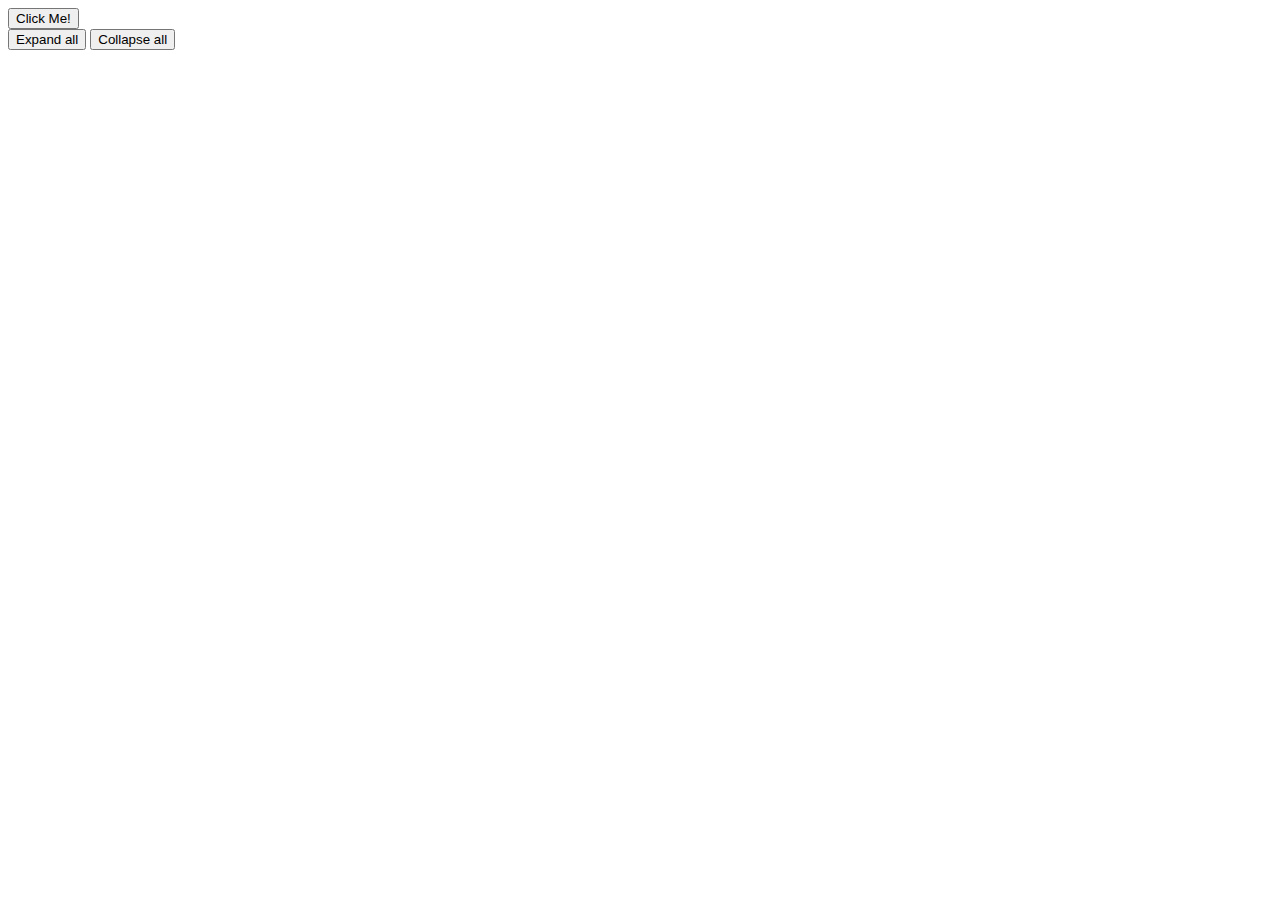
==== edit.html @ 55fc6657 "Create edit.html" ====
<!doctype html>

<html lang="en">
<head> <meta charset="utf-8">
    <meta name="description" content="The HTML5 Herald">
    <meta name="author" content="SitePoint">
    <title>The HTML5 Herald</title>
    <script src="https://code.jquery.com/jquery-3.3.1.js"
            integrity="sha256-2Kok7MbOyxpgUVvAk/HJ2jigOSYS2auK4Pfzbm7uH60="
            crossorigin="anonymous"></script>
    <script type="text/javascript" src="/xonomy/xonomy.js"></script>
    <link type="text/css" rel="stylesheet" href="/xonomy/xonomy.css"/>
    <link rel="stylesheet" href="jquery-ui.min.css">
    <script src="external/jquery/jquery.js"></script>
    <script src="jquery-ui.min.js"></script>
    <script type="text/javascript">
        function XmlSubmit() {
            //$( "#result" ).append( Xonomy.harvest());
            alert(Xonomy.harvest());
        }
        function start() {
            Xonomy.setMode("laic");
             var xml="<book title='GIS book'></book>";
             var editor=document.getElementById("editor");
            $.ajax({
            type: "GET",
            url: "https://raw.githubusercontent.com/geoinformatik/webbook/master/structur.xml",
            cache: false,
            dataType: "xml",
            success: function(Lxml) {
                xml = Lxml
                console.log(Lxml)
                 Xonomy.render(xml, editor, docSpec);
                }   
            }
            )
  
           
           
        
          } 
    var docSpec={
        elements: {
            "book": {
                menu: [{
                    caption: "Append an <section>",
                    action: Xonomy.newElementChild,
                    actionParameter: "<section title=''/>"
                },{
                    caption: "Append an <fragment>",
                    action: Xonomy.newElementChild,
                    actionParameter: "<fragment title='' type=''>...</fragment>"
                }],
                attributes: {
                    "title":{
                        asker: Xonomy.askString,
                    },
                }
            },
             "section": {
                menu: [ {caption: "Delete this <section>",
                        action: Xonomy.deleteElement
                    }, {caption: "New <section > before this",
                        action: Xonomy.newElementBefore,
                        actionParameter:"<section title=''/>"
                    }, {caption: "New <section> after this",
                        action: Xonomy.newElementAfter,
                        actionParameter: "<section title=''/>"
                    },{
                        caption: "Append an <fragment>",
                        action: Xonomy.newElementChild,
                        actionParameter: "<fragment title='' type=''>...</fragment>"
                }
                      ],
                canDropTo: ["book", "section"],
                attributes: {
                     "title": {
                        asker: Xonomy.askString,
                        },             
                }, 
            },
             "fragment": {
                menu: [{caption: "Delete this <fragment>",
                        action: Xonomy.deleteElement
                    }, {caption: "New <fragment> before this",
                        action: Xonomy.newElementBefore,
                        actionParameter: "<fragment title='' type=''>...</fragment>"
                    }, {caption: "New <fragment> after this",
                        action: Xonomy.newElementAfter,
                        actionParameter: "<fragment title='' type=''>...</fragment>"
                    }, {caption: "New <section> before this",
                        action: Xonomy.newElementBefore,
                        actionParameter: "<section title=''/>"
                    }, {caption: "New <section> after this",
                        action: Xonomy.newElementAfter,
                        actionParameter: "<section title=''/>"
                     }, {
                        caption: "Append an <tocRef>",
                        action: Xonomy.newElementChild,
                        actionParameter: "<tocRef title='' anchor=''/>"    
                    }],
                canDropTo: ["book", "section"],
                attributes: {
                    "title": {
                        asker: Xonomy.askString,
                            },
                    "type": {
                        asker: Xonomy.askPicklist,
                        askerParameter: [{value: "inlineMD", caption: "Inline Markdown"},
                                         {value: "remoteMD", caption: "Remote Markdown"},
                                         {value: "inlineHTML", caption: "Inline HTML"},
                                         {value: "remoteHTML", caption: "Remote HTML"}
                                         ]      
                            },
                },
                asker: Xonomy.askLongString          
            },
             "tocRef":{      
                    menu: [ {caption: "Delete this <tocRef>",
                        action: Xonomy.deleteElement
                    }, {caption: "New <tocRef> before this",
                       action: Xonomy.newElementBefore,
                        actionParameter: "<tocRef title='' anchor=''/>"
                    }, {caption: "New <tocRef> after this",
                        action: Xonomy.newElementAfter,
                        actionParameter: "<tocRef title='' anchor=''/>"
                    },{
                        caption: "Append an <videoRef>",
                        action: Xonomy.newElementChild,
                        actionParameter: "<videoRef servive='youTube' vid='' start='0' end='11'/>"
                    }],
                    canDropTo: ["fragment"],
                    attributes: {
                    "title": {
                        asker: Xonomy.askString,
                            },
                    "anchor": {
                            asker: Xonomy.askString, 
                            }
                    }
            }, 
            "videoRef":{
                        menu: [ {caption: "Delete this <videoRef>",
                        action: Xonomy.deleteElement
                    }],
                    attributes: {
                        "servive": {
                            asker: Xonomy.askPicklist,
                            askerParameter: ["yuoTybe","VideoRUC"]
                            },
                        "vid": {
                            asker: Xonomy.askString, 
                            },
                        "start":{
                            asker: Xonomy.askString, 
                            },
                        "end":{
                            asker: Xonomy.askString, 
                        }
                    }
            }
        },
        onchange: function(){
            console.log("I been changed now!")
        },
        validate: function(obj){
            console.log("I be validatin' now!")
        }
    };
</script>
        
</head>

<body onload="start()">
    <div id="editor"></div>
    <button type="button" onclick="XmlSubmit()">Click Me!</button>
    <div id="result"></div>
	<div class="accordion-expand-holder">
    <button type="button" class="open">Expand all</button>
    <button type="button" class="close">Collapse all</button>
         <div id="accordion">
  
    </div>
        </div>
  <script src="acordion.js"></script>
</body>
</html>
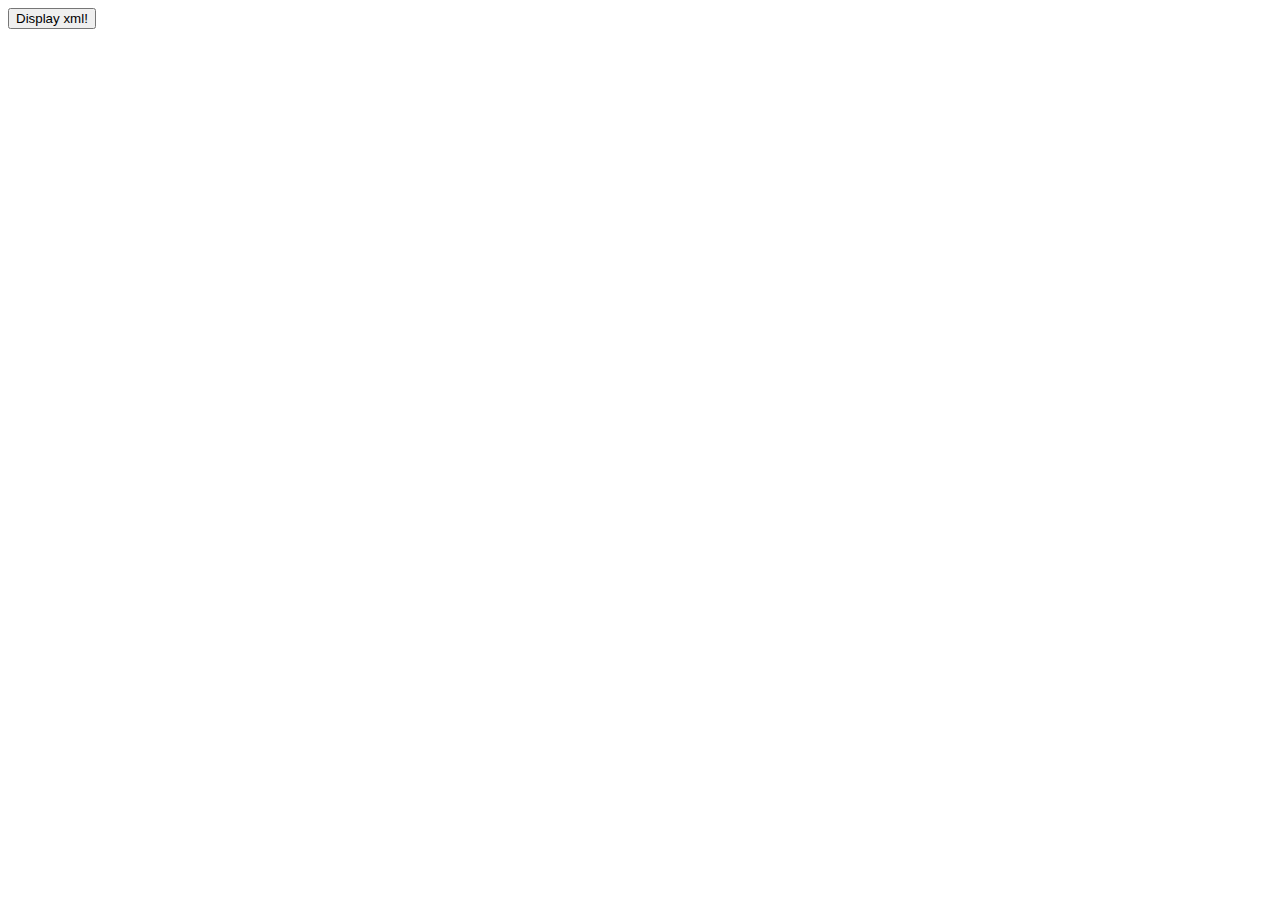
==== commit d38fa94f: "Add files via upload" ====
--- a/edit.html
+++ b/edit.html
@@ -1,187 +1,200 @@
 <!doctype html>
 
 <html lang="en">
-<head> <meta charset="utf-8">
+<head>
+    <meta charset="utf-8">
     <meta name="description" content="The HTML5 Herald">
-    <meta name="author" content="SitePoint">
-    <title>The HTML5 Herald</title>
-    <script src="https://code.jquery.com/jquery-3.3.1.js"
-            integrity="sha256-2Kok7MbOyxpgUVvAk/HJ2jigOSYS2auK4Pfzbm7uH60="
-            crossorigin="anonymous"></script>
+    <title>The Web_book structur editor</title>
+    <script src="https://code.jquery.com/jquery-3.3.1.js" integrity="sha256-2Kok7MbOyxpgUVvAk/HJ2jigOSYS2auK4Pfzbm7uH60=" crossorigin="anonymous"></script>
     <script type="text/javascript" src="/xonomy/xonomy.js"></script>
-    <link type="text/css" rel="stylesheet" href="/xonomy/xonomy.css"/>
-    <link rel="stylesheet" href="jquery-ui.min.css">
-    <script src="external/jquery/jquery.js"></script>
-    <script src="jquery-ui.min.js"></script>
+    <link type="text/css" rel="stylesheet" href="/xonomy/xonomy.css" />
+
+
+    <script src="https://code.jquery.com/ui/1.12.1/jquery-ui.min.js" integrity="sha256-VazP97ZCwtekAsvgPBSUwPFKdrwD3unUfSGVYrahUqU=" crossorigin="anonymous"></script>
+
+
     <script type="text/javascript">
         function XmlSubmit() {
-            //$( "#result" ).append( Xonomy.harvest());
-            alert(Xonomy.harvest());
+            $("#result").text(Xonomy.harvest())
         }
+
+
         function start() {
             Xonomy.setMode("laic");
-             var xml="<book title='GIS book'></book>";
-             var editor=document.getElementById("editor");
+            var xml = "<book title='GIS book'></book>";
+            var editor = document.getElementById("editor");
             $.ajax({
-            type: "GET",
-            url: "https://raw.githubusercontent.com/geoinformatik/webbook/master/structur.xml",
-            cache: false,
-            dataType: "xml",
-            success: function(Lxml) {
-                xml = Lxml
-                console.log(Lxml)
-                 Xonomy.render(xml, editor, docSpec);
-                }   
-            }
-            )
-  
-           
-           
-        
-          } 
-    var docSpec={
-        elements: {
-            "book": {
-                menu: [{
-                    caption: "Append an <section>",
-                    action: Xonomy.newElementChild,
-                    actionParameter: "<section title=''/>"
-                },{
-                    caption: "Append an <fragment>",
-                    action: Xonomy.newElementChild,
-                    actionParameter: "<fragment title='' type=''>...</fragment>"
-                }],
-                attributes: {
-                    "title":{
-                        asker: Xonomy.askString,
+                type: "GET",
+                url: "https://raw.githubusercontent.com/geoinformatik/webbooks/master/GIS_VIZ/structur.xml",
+                cache: false,
+                dataType: "xml",
+                success: function(Lxml) {
+                    xml = Lxml
+                    console.log(Lxml)
+                    Xonomy.render(xml, editor, docSpec);
+                }
+            })
+
+        }
+        var docSpec = {
+            elements: {
+                "book": {
+                    menu: [{
+                        caption: "Append an <section>",
+                        action: Xonomy.newElementChild,
+                        actionParameter: "<section title=''/>"
+                    }, {
+                        caption: "Append an <fragment>",
+                        action: Xonomy.newElementChild,
+                        actionParameter: "<fragment title='' contentType=''>...</fragment>"
+                    }],
+                    attributes: {
+                        "title": {
+                            asker: Xonomy.askString,
+                        },
+                    }
+                },
+                "section": {
+                    menu: [{
+                        caption: "Delete this <section>",
+                        action: Xonomy.deleteElement
+                    }, {
+                        caption: "New <section > before this",
+                        action: Xonomy.newElementBefore,
+                        actionParameter: "<section title=''/>"
+                    }, {
+                        caption: "New <section> after this",
+                        action: Xonomy.newElementAfter,
+                        actionParameter: "<section title=''/>"
+                    }, {
+                        caption: "Append an <fragment>",
+                        action: Xonomy.newElementChild,
+                        actionParameter: "<fragment title='' contentType=''>...</fragment>"
+                    }],
+                    canDropTo: ["book", "section"],
+                    attributes: {
+                        "title": {
+                            asker: Xonomy.askString,
+                        },
                     },
+                },
+                "fragment": {
+                    menu: [{
+                        caption: "Delete this <fragment>",
+                        action: Xonomy.deleteElement
+                    }, {
+                        caption: "New <fragment> before this",
+                        action: Xonomy.newElementBefore,
+                        actionParameter: "<fragment title='' contentType=''>...</fragment>"
+                    }, {
+                        caption: "New <fragment> after this",
+                        action: Xonomy.newElementAfter,
+                        actionParameter: "<fragment title='' contentType=''>...</fragment>"
+                    }, {
+                        caption: "New <section> before this",
+                        action: Xonomy.newElementBefore,
+                        actionParameter: "<section title=''/>"
+                    }, {
+                        caption: "New <section> after this",
+                        action: Xonomy.newElementAfter,
+                        actionParameter: "<section title=''/>"
+                    }, {
+                        caption: "Append an <tocRef>",
+                        action: Xonomy.newElementChild,
+                        actionParameter: "<tocRef title='' anchor=''/>"
+                    }],
+                    canDropTo: ["book", "section"],
+                    attributes: {
+                        "title": {
+                            asker: Xonomy.askString,
+                        },
+                        "contentType": {
+                            asker: Xonomy.askPicklist,
+                            askerParameter: [{
+                                    value: "inlineMD",
+                                    caption: "Inline Markdown"
+                                },
+                                {
+                                    value: "remoteMD",
+                                    caption: "Remote Markdown"
+                                },
+                                {
+                                    value: "inlineHTML",
+                                    caption: "Inline HTML"
+                                },
+                                {
+                                    value: "remoteHTML",
+                                    caption: "Remote HTML"
+                                }
+                            ]
+                        },
+                    },
+                    asker: Xonomy.askLongString
+                },
+                "tocRef": {
+                    menu: [{
+                        caption: "Delete this <tocRef>",
+                        action: Xonomy.deleteElement
+                    }, {
+                        caption: "New <tocRef> before this",
+                        action: Xonomy.newElementBefore,
+                        actionParameter: "<tocRef title='' anchor=''/>"
+                    }, {
+                        caption: "New <tocRef> after this",
+                        action: Xonomy.newElementAfter,
+                        actionParameter: "<tocRef title='' anchor=''/>"
+                    }, {
+                        caption: "Append an <videoRef>",
+                        action: Xonomy.newElementChild,
+                        actionParameter: "<videoRef servive='youTube' vid='' start='0' end='11'/>"
+                    }],
+                    canDropTo: ["fragment"],
+                    attributes: {
+                        "title": {
+                            asker: Xonomy.askString,
+                        },
+                        "anchor": {
+                            asker: Xonomy.askString,
+                        }
+                    }
+                },
+                "videoRef": {
+                    menu: [{
+                        caption: "Delete this <videoRef>",
+                        action: Xonomy.deleteElement
+                    }],
+                    attributes: {
+                        "servive": {
+                            asker: Xonomy.askPicklist,
+                            askerParameter: ["yuoTybe", "VideoRUC"]
+                        },
+                        "vid": {
+                            asker: Xonomy.askString,
+                        },
+                        "start": {
+                            asker: Xonomy.askString,
+                        },
+                        "end": {
+                            asker: Xonomy.askString,
+                        }
+                    }
                 }
             },
-             "section": {
-                menu: [ {caption: "Delete this <section>",
-                        action: Xonomy.deleteElement
-                    }, {caption: "New <section > before this",
-                        action: Xonomy.newElementBefore,
-                        actionParameter:"<section title=''/>"
-                    }, {caption: "New <section> after this",
-                        action: Xonomy.newElementAfter,
-                        actionParameter: "<section title=''/>"
-                    },{
-                        caption: "Append an <fragment>",
-                        action: Xonomy.newElementChild,
-                        actionParameter: "<fragment title='' type=''>...</fragment>"
-                }
-                      ],
-                canDropTo: ["book", "section"],
-                attributes: {
-                     "title": {
-                        asker: Xonomy.askString,
-                        },             
-                }, 
+            onchange: function() {
+                console.log("I been changed now!")
             },
-             "fragment": {
-                menu: [{caption: "Delete this <fragment>",
-                        action: Xonomy.deleteElement
-                    }, {caption: "New <fragment> before this",
-                        action: Xonomy.newElementBefore,
-                        actionParameter: "<fragment title='' type=''>...</fragment>"
-                    }, {caption: "New <fragment> after this",
-                        action: Xonomy.newElementAfter,
-                        actionParameter: "<fragment title='' type=''>...</fragment>"
-                    }, {caption: "New <section> before this",
-                        action: Xonomy.newElementBefore,
-                        actionParameter: "<section title=''/>"
-                    }, {caption: "New <section> after this",
-                        action: Xonomy.newElementAfter,
-                        actionParameter: "<section title=''/>"
-                     }, {
-                        caption: "Append an <tocRef>",
-                        action: Xonomy.newElementChild,
-                        actionParameter: "<tocRef title='' anchor=''/>"    
-                    }],
-                canDropTo: ["book", "section"],
-                attributes: {
-                    "title": {
-                        asker: Xonomy.askString,
-                            },
-                    "type": {
-                        asker: Xonomy.askPicklist,
-                        askerParameter: [{value: "inlineMD", caption: "Inline Markdown"},
-                                         {value: "remoteMD", caption: "Remote Markdown"},
-                                         {value: "inlineHTML", caption: "Inline HTML"},
-                                         {value: "remoteHTML", caption: "Remote HTML"}
-                                         ]      
-                            },
-                },
-                asker: Xonomy.askLongString          
-            },
-             "tocRef":{      
-                    menu: [ {caption: "Delete this <tocRef>",
-                        action: Xonomy.deleteElement
-                    }, {caption: "New <tocRef> before this",
-                       action: Xonomy.newElementBefore,
-                        actionParameter: "<tocRef title='' anchor=''/>"
-                    }, {caption: "New <tocRef> after this",
-                        action: Xonomy.newElementAfter,
-                        actionParameter: "<tocRef title='' anchor=''/>"
-                    },{
-                        caption: "Append an <videoRef>",
-                        action: Xonomy.newElementChild,
-                        actionParameter: "<videoRef servive='youTube' vid='' start='0' end='11'/>"
-                    }],
-                    canDropTo: ["fragment"],
-                    attributes: {
-                    "title": {
-                        asker: Xonomy.askString,
-                            },
-                    "anchor": {
-                            asker: Xonomy.askString, 
-                            }
-                    }
-            }, 
-            "videoRef":{
-                        menu: [ {caption: "Delete this <videoRef>",
-                        action: Xonomy.deleteElement
-                    }],
-                    attributes: {
-                        "servive": {
-                            asker: Xonomy.askPicklist,
-                            askerParameter: ["yuoTybe","VideoRUC"]
-                            },
-                        "vid": {
-                            asker: Xonomy.askString, 
-                            },
-                        "start":{
-                            asker: Xonomy.askString, 
-                            },
-                        "end":{
-                            asker: Xonomy.askString, 
-                        }
-                    }
+            validate: function(obj) {
+                console.log("I be validatin' now!")
             }
-        },
-        onchange: function(){
-            console.log("I been changed now!")
-        },
-        validate: function(obj){
-            console.log("I be validatin' now!")
-        }
-    };
-</script>
-        
+        };
+    </script>
+
 </head>
 
 <body onload="start()">
     <div id="editor"></div>
-    <button type="button" onclick="XmlSubmit()">Click Me!</button>
+    <button type="button" onclick="XmlSubmit()">Display xml!</button>
+
     <div id="result"></div>
-	<div class="accordion-expand-holder">
-    <button type="button" class="open">Expand all</button>
-    <button type="button" class="close">Collapse all</button>
-         <div id="accordion">
-  
-    </div>
-        </div>
-  <script src="acordion.js"></script>
 </body>
-</html>
+</html>--- a/xonomy/xonomy.css
+++ b/xonomy/xonomy.css
@@ -0,0 +1,466 @@
+#xonomyBubble .menuItem:focus {background-color: #f5f5f5 !important; outline: none;}
+#xonomyBubble .menuLabel:focus {background-color: #f5f5f5 !important; outline: none;}
+.xonomy:focus {outline: none; }
+.xonomy .tag.focused > .name { outline: 1px dotted #666666; }
+.xonomy .textnode.focused { margin-left: -2px !important; }
+.xonomy .textnode.focused > .value { border: 1px dotted #666666; }
+.xonomy .attribute.focused .attributeName { outline: 1px dotted #666666; }
+.xonomy .attributeValue.focused { outline: 1px dotted #666666; }
+.xonomy .childrenCollapsed.focused { outline: 1px dotted #666666; background-color: #ffff99 !important; }
+.xonomy .rollouter.focused { border: 1px dotted #666666 !important; background-color: #ffff99 !important; margin-left: 2px !important; }
+
+.xonomy.nerd .element > .children > .textnode .char.focused {  }
+.xonomy.nerd .element > .children > .textnode .char.focused > .selector { position: absolute; left: 0px; right: 0px; z-index: 2; background-color: #00cc00; height: 3px; bottom: -3px; }
+.xonomy.nerd .element > .children > .textnode .char.focused > .selector > .inside { position: absolute; left: 0px; right: 0px; top: -2px; bottom: -1px; background-color: transparent; }
+
+.xonomy.laic .element > .children > .textnode .char.focused { }
+.xonomy.laic .element > .children > .textnode .char.focused > .selector { position: absolute; left: 0px; right: 0px; z-index: 2; background-color: #00cc00; height: 8px; bottom: -10px; }
+.xonomy.laic .element > .children > .textnode .char.focused > .selector > .inside { position: absolute; left: 0px; right: 0px; top: -2px; bottom: -1px; background-color: transparent; }
+
+
+/*NERD MODE*/
+.xonomy.nerd { font-family: monospace; font-size: 1rem; cursor: default; background-color: #ffffff;
+	-webkit-user-select: none; -moz-user-select: none; -ms-user-select: none; user-select: none;
+	line-height: 2em; padding-left: 5px; }
+.xonomy.nerd * { position: relative; }
+
+/*Inline formatting of names, values, punctuation*/
+.xonomy.nerd .element .punc { color: #669acc; z-index: 1;  }
+.xonomy.nerd .element > .tag { border-radius: 2px; }
+.xonomy.nerd .element > .tag.opening {  }
+.xonomy.nerd .element > .tag.opening > .punc.slash { display: none; }
+.xonomy.nerd .element > .tag.closing {  }
+.xonomy.nerd .element > .tag > .name { color: #cc3333; cursor: pointer; }
+.xonomy.nerd .element > .tag.opening > .attributes {  }
+.xonomy.nerd .element > .tag.opening > .attributes > .attribute {  }
+.xonomy.nerd .element > .tag.opening > .attributes > .attribute > .name { color: #ff4455; cursor: pointer; }
+.xonomy.nerd .element > .tag.opening > .attributes > .attribute > .valueContainer { cursor: pointer; }
+.xonomy.nerd .element > .tag.opening > .attributes > .attribute > .valueContainer > .value { color: #666666; }
+.xonomy.nerd .element > .children > .textnode > .value { color: #000000; cursor: pointer; }
+.xonomy.nerd .element > .children > .textnode > .value > .insertionPoint { display: none; }
+.xonomy.nerd .element > .children > .textnode > .value > .dots { display: none; }
+
+/*Clickable items: hover state*/
+.xonomy.nerd .element > .tag > .name:hover { color: #00cc00; }
+.xonomy.nerd .element > .tag.opening > .attributes > .attribute > .name:hover { color: #00cc00; }
+.xonomy.nerd .element > .tag.opening > .attributes > .attribute > .valueContainer:hover > .value { color: #00cc00; }
+.xonomy.nerd .element > .children > .textnode > .value:hover { color: #666666; }
+.xonomy.nerd .element > .children > .textnode.whitespace > .value:hover { background-color: #f2f2f2; }
+
+/*Clickable items: current state*/
+.xonomy.nerd .element.current > .tag > .name { background-color: #ffff99; color: #00cc00; padding: 0px 3px; margin: 0px -3px; border-radius: 2px; }
+.xonomy.nerd .element > .tag.opening > .attributes > .attribute.current > .name { background-color: #ffff99; color: #00cc00; padding: 0px 3px; margin: 0px -3px; border-radius: 2px; }
+.xonomy.nerd .element > .tag.opening > .attributes > .attribute > .valueContainer.current { background-color: #ffff99; padding: 0px 3px; margin: 0px -3px; border-radius: 2px; }
+.xonomy.nerd .element > .tag.opening > .attributes > .attribute > .valueContainer.current > .value { color: #00cc00; border-radius: 2px; }
+.xonomy.nerd .element > .children > .textnode.current > .value { background-color: #ffff99 !important; color: #00cc00; padding: 0px 3px; margin: 0px -3px; border-radius: 2px; }
+
+/*Read-only stuff*/
+.xonomy.nerd .readonly * { color: #aaaaaa !important; cursor: default !important;
+	-webkit-user-select: text; -moz-user-select: text; -ms-user-select: text; user-select: text; cursor: text !important;}
+.xonomy.nerd .element.readonly.draggable > .connector > .draghandle { cursor: move !important; }
+.xonomy.nerd .element.readonly .warner .inside { cursor: pointer !important; }
+.xonomy.nerd .readonly .plusminus { cursor: pointer !important; }
+.xonomy.nerd .readonly .childrenCollapsed { cursor: pointer !important; }
+.xonomy.nerd .readonly .textnode .char > .selector > .inside:hover { background-color: transparent !important; }
+.xonomy.nerd .invisible { display: none; }
+
+.xonomy.nerd .attribute.shy { display: none; }
+.xonomy.nerd .rollouter { background-color: #eeeeee; border-radius: 10px; margin: 0px 4px; background-image: url(bullet_arrow_down.png); background-position: center center; background-repeat: no-repeat; padding: 0px 8px; height: 16px; cursor: pointer; }
+.xonomy.nerd .rollouter.rolledout { background-image: url(bullet_arrow_up.png);  }
+.xonomy.nerd .rollouter:hover { background-color: #ffff99; }
+.xonomy.nerd .element > .tag.opening > .attributes.rolledout { display: block; padding: 0px 0px 5px 15px; border-left: 1px dotted #cccccc; margin: 0px 0px 0px 10px; }
+.xonomy.nerd .element > .tag.opening > .attributes.rolledout > .attribute { display: block; border: 0px; padding: 0px; margin: 0px; }
+.xonomy.nerd .element > .tag.opening > .attributes.rolledout > .attribute.invisible { display: none; }
+
+/*Block layout*/
+.xonomy.nerd .element { padding-left: 25px; margin-top: 5px; margin-bottom: 5px; }
+.xonomy.nerd .element .connector { border-top: 1px dotted #b6b6b6; width: 24px; height: 10px; position: absolute; top: 1em; left: 0px; }
+.xonomy.nerd .element.oneliner .connector { top: 1em; }
+.xonomy.nerd .element .children { margin-left: 10px; border-left: 1px dotted #cccccc; padding-top: 1px; padding-bottom: 1px; }
+.xonomy.nerd .element .children .textnode { padding-left: 25px; margin-top: 5px; margin-bottom: 5px; }
+
+/*Inline layout (overrides block-layout default)*/
+.xonomy.nerd .element.hasText > .children > .element { padding-left: 0px; display: inline; }
+.xonomy.nerd .element.hasText .children .connector { position: relative; top: 0px; left: 0px; display: inline; padding-right: 16px; border: 0px; }
+.xonomy.nerd .element.hasText .children .element.uncollapsible .connector { padding-right: 0px; }
+.xonomy.nerd .element.hasText .children .element.noChildren .connector { padding-right: 0px; }
+.xonomy.nerd .textnode > .connector { display: none !important; }
+.xonomy.nerd .element.hasText .children { padding-left: 25px; padding-top: 5px; padding-bottom: 5px; }
+.xonomy.nerd .element.hasText .element.hasText .children { margin-left: 0px; border-left: 0px; padding: 0px; display: inline; }
+.xonomy.nerd .element.hasText .children .textnode { padding-left: 0px; display: inline; }
+.xonomy.nerd .element.oneliner .children .textnode .dots { display: none !important; }
+
+/*One-liner layout*/
+.xonomy.nerd .element.oneliner .element { padding-left: 0px; display: inline; }
+.xonomy.nerd .element.oneliner .children { margin-left: 0px; border-left: 0px; padding: 0px; display: inline; }
+.xonomy.nerd .element.oneliner .element.hasText .children { margin-left: 0px; border-left: 0px; padding: 0px; display: inline; }
+.xonomy.nerd .element.oneliner .children .textnode { padding-left: 0px; display: inline; }
+
+/*Empty text nodes: */
+.xonomy.nerd .element .children .textnode.empty { min-height: 1em; }
+.xonomy.nerd .element .children .textnode.empty .value { cursor: pointer; }
+.xonomy.nerd .element .children .textnode.empty .value > .insertionPoint { display: inline; padding: 0px 2px; border-top: 1px solid #dddddd; border-bottom: 1px solid #dddddd; }
+.xonomy.nerd .element .children .textnode.empty .value > .insertionPoint > .inside { border-left: 1px solid #dddddd; }
+.xonomy.nerd .element .children .textnode.empty:first-child:last-child .value > .dots { display: inline; padding-left: 2em;}
+.xonomy.nerd .element .children .textnode.empty .value:hover { background-color: #f2f2f2; }
+.xonomy.nerd .element .children .textnode.empty .value:focus { background-color: #f2f2f2; }
+
+/*Plus-minus collapsor*/
+.xonomy.nerd .element > .connector > .plusminus { background-image: url(minus.gif); width: 9px; height: 9px; position: absolute; top: -5px; left: -5px; cursor: pointer; }
+.xonomy.nerd .element.hasText .element.oneliner .connector .plusminus { top: 4px; left: 4px; }
+
+/*Collapsed elements*/
+.xonomy.nerd .element.collapsed > .connector > .plusminus { background-image: url(plus.gif); }
+.xonomy.nerd .element.collapsed > .children { display: none !important; }
+.xonomy.nerd .element.hasText .element.oneliner.collapsed > .tag { display: none; }
+
+/*The "collapsoid" (= rectangle that hides collapsed stuff)*/
+.xonomy.nerd .element > .childrenCollapsed { display: none; border: 1px solid #cccccc; color: #999999; border-radius: 2px; margin: 0px 2px; padding: 0px 5px 0px 5px; cursor: pointer; font-size: 1rem; }
+.xonomy.nerd .element.collapsed > .childrenCollapsed { display: inline; }
+.xonomy.nerd .element > .childrenCollapsed:hover { background-color: #f4f4f4; }
+
+/*Elements with no children*/
+.xonomy.nerd .element.noChildren > .connector > .plusminus { display: none; }
+.xonomy.nerd .element.noChildren > .children { display: none; }
+.xonomy.nerd .element.noChildren > .tag.closing { display: none; }
+.xonomy.nerd .element.noChildren > .tag.opening > .punc.slash { display: inline }
+.xonomy.nerd .element.noChildren > .childrenCollapsed { display: none; }
+
+.xonomy.nerd .element.uncollapsible > .connector > .plusminus { display: none; }
+.xonomy.nerd .element.uncollapsible > .childrenCollapsed { display: none; }
+.xonomy.nerd .element.hasText .element.uncollapsible .connector { display: none; }
+
+/*Drag handle*/
+.xonomy.nerd .connector > .draghandle { display: none; width: 9px; height: 13px; background-image: url(draghandle.gif); position: absolute; top: -7px; right: 2px; cursor: move; }
+.xonomy.nerd .element.draggable > .connector > .draghandle { display: block; }
+.xonomy.nerd .element.readonly .element .draghandle { display: none; }
+.xonomy.nerd .element.hasText .element .connector .draghandle { display: none; }
+
+/*Classes involved in dragging and dropping*/
+.xonomy.nerd .dragging { color: #cccccc !important; }
+.xonomy.nerd .dragging * { color: #cccccc !important; }
+.xonomy.nerd .dragging .draghandle { opacity: 0.5; }
+.xonomy.nerd .elementDropper { display: block; margin-top: 0px; margin-bottom: 0px; height: 0px; position: relative; }
+.xonomy.nerd .elementDropper > .inside { display: block; height: 9px; width: 9px; border: 1px solid #ffffff; background-color: #dddddd; position: absolute; top: -8px; left: -6px; z-index: 10; }
+.xonomy.nerd .elementDropper:first-child > .inside { top: -1px;  }
+.xonomy.nerd .elementDropper:only-child > .inside { top: -5px;  }
+.xonomy.nerd .activeDropper > .inside { background-color: #888888; }
+
+/*Chewed selectable text*/
+.xonomy.nerd .element > .children > .textnode .char { }
+.xonomy.nerd .element > .children > .textnode .word { white-space: nowrap; }
+.xonomy.nerd .hasInlineMenu > .children > .textnode .char > .selector { position: absolute; left: 0px; right: 0px; bottom: -2px; height: 1px; background-color: #eeeeee; z-index: 2; }
+.xonomy.nerd .hasInlineMenu > .children > .textnode .char > .selector > .inside { position: absolute; left: 0px; right: 0px; bottom: -2px; top: -3px; background-color: transparent; }
+.xonomy.nerd .hasInlineMenu > .children > .textnode .char > .selector > .inside:hover { background-color: #cccccc; left: -1px; right: -1px; }
+.xonomy.nerd .element > .children > .textnode .char.on { background-color: #ffff99; }
+.xonomy.nerd .element > .children > .textnode .char.on > .selector { position: absolute; left: 0px; right: 0px; z-index: 2; background-color: #00cc00; xbackground-color: #669acc; height: 3px; bottom: -3px; }
+.xonomy.nerd .element > .children > .textnode .char.on > .selector > .inside { position: absolute; left: 0px; right: 0px; top: -2px; bottom: -1px; background-color: transparent; }
+.xonomy.nerd span.space { font-weight: bold; color: #00cc00; }
+
+/*The exclamation mark that lets you know if there is a warning attached to an element or attribute*/
+.xonomy.nerd .warner { display: none; width: 16px; margin: 0px 1px 0px 1px; }
+.xonomy.nerd .warner .inside { position: absolute; bottom: -4px; left: 0px; background-image: url(exclamation.png); background-position: 0px 0px; width: 16px; height: 16px; cursor: pointer; }
+.xonomy.nerd .element.invalid > .tag > .warner { display: inline-block; }
+.xonomy.nerd .attribute.invalid > .warner { display: inline-block; }
+
+/*Caption beside attribute values and elements*/
+.xonomy.nerd .inlinecaption:empty {display: none;}
+.xonomy.nerd .inlinecaption { font-family: Verdana, sans-serif; font-size: 0.8em; color: #999999; font-weight: normal;
+	-webkit-user-select: text; -moz-user-select: text; -ms-user-select: text; user-select: text; cursor: text !important;
+}
+.xonomy.nerd .element > .inlinecaption {margin-left: 0.5em; margin-right: 0.5em;}
+
+/*Pop-up box*/
+#xonomyBubble.nerd { display: none; position: absolute; z-index: 10; min-width: 100px; }
+#xonomyBubble.nerd > div.inside { box-shadow: 0px 0px 5px #99cbff; border: 1px solid #333333; background-color: #dddddd; border-radius: 2px; margin-top: 8px; }
+#xonomyBubble.nerd > div.inside > #xonomyBubbleContent { font-family: Verdana, sans-serif; font-size: 0.8rem; color: #666666; margin: 5px; padding: 5px; background-color: #ffffff; border-radius: 2px; }
+#xonomyBubble.nerd span.punc { color: #669acc; }
+
+/*When the pop-up box functions as menu or picker*/
+#xonomyBubble.nerd #xonomyBubbleContent div.menu { margin: -5px; max-height: 250px; overflow-y: auto; white-space: nowrap; }
+#xonomyBubble.nerd #xonomyBubbleContent div.menuItem { padding: 8px 20px 7px 10px; border-top: 1px solid #dddddd; cursor: pointer; margin-top: -1px; background-color: #ffffff;}
+#xonomyBubble.nerd #xonomyBubbleContent div.menuItem div.menuLabel {margin: -8px -20px -7px -10px; padding: 8px 20px 7px 30px; background-color: #ffffff; background-image: url(plus.gif); background-position: 10px center; background-repeat: no-repeat; font-weight: bold;}
+#xonomyBubble.nerd #xonomyBubbleContent div.menuItem div.menuLabel:hover {background-color: #ffffcc;}
+#xonomyBubble.nerd #xonomyBubbleContent div.menuItem span.icon {display: inline-block; margin: -8px 0px -7px 0px; width: 18px;}
+#xonomyBubble.nerd #xonomyBubbleContent div.menuItem span.icon img {max-height: 15px; max-width: 20px; display: inline-block;}
+#xonomyBubble.nerd #xonomyBubbleContent div.menuItem span.keyCaption {float: right; margin-left: 2em; margin-right: -0.5em; color: #999999;}
+#xonomyBubble.nerd #xonomyBubbleContent div.submenu { margin: 0px -20px -7px -10px; display: none; }
+#xonomyBubble.nerd #xonomyBubbleContent div.menuItem.expanded > div.submenu { display: block; }
+#xonomyBubble.nerd #xonomyBubbleContent div.submenu div.menuItem { padding-left: 30px; }
+#xonomyBubble.nerd #xonomyBubbleContent div.menuItem.expanded div.menuLabel {background-image: url(minus.gif);}
+#xonomyBubble.nerd #xonomyBubbleContent div.menuItem.expanded > div.menuLabel {margin-bottom: 0px; padding-bottom: 7px;}
+#xonomyBubble.nerd #xonomyBubbleContent span.techno { font-family: monospace; font-size: 0.85rem; }
+#xonomyBubble.nerd #xonomyBubbleContent span.techno span.punc {color: #669acc; }
+#xonomyBubble.nerd #xonomyBubbleContent span.techno span.atName { color: #ff4455; }
+#xonomyBubble.nerd #xonomyBubbleContent span.techno span.atValue { color: #666666; }
+#xonomyBubble.nerd #xonomyBubbleContent span.techno span.elName { color: #cc3333; }
+#xonomyBubble.nerd #xonomyBubbleContent div.menuItem.techno { padding-top: 6px; padding-bottom: 6px; font-family: monospace; font-size: 0.9rem; }
+#xonomyBubble.nerd #xonomyBubbleContent div.menuItem.techno span.explainer { font-family: Verdana, sans-serif; font-size: 0.8em; color: #999999; font-weight: normal; margin-left: 3px; }
+#xonomyBubble.nerd #xonomyBubbleContent div.menuItem.current { x-background-color: #ffffdd; }
+#xonomyBubble.nerd #xonomyBubbleContent div.menuItem:hover { background-color: #ffffcc; }
+
+/*When the pop-up box takes input from the user*/
+#xonomyBubble.nerd #xonomyBubbleContent form { margin: -5px; padding: 5px; background-color: #eeeeee; }
+#xonomyBubble.nerd #xonomyBubbleContent form.overmenu { margin-bottom: 5px; }
+#xonomyBubble.nerd #xonomyBubbleContent form.undermenu { margin-top: 5px; }
+#xonomyBubble.nerd #xonomyBubbleContent div.submitline { text-align: right; margin-top: 5px; }
+#xonomyBubble.nerd #xonomyBubbleContent input { border-width: 1px; padding: 3px; color: #333333; font: inherit; }
+#xonomyBubble.nerd #xonomyBubbleContent textarea { border-width: 1px; padding: 3px; color: #333333; font: inherit; }
+#xonomyBubble.nerd #xonomyBubbleContent input.textbox { font-family: monospace; font-size: 1rem; width: 250px; border: 1px solid #dddddd; }
+#xonomyBubble.nerd #xonomyBubbleContent textarea.textbox { font-family: monospace; font-size: 1rem; width: 400px; height: 100px; border: 1px solid #dddddd; }
+
+/*When the pop-up is a list of warnings*/
+#xonomyBubble.nerd #xonomyBubbleContent .warning { padding: 5px 10px; }
+
+#xonomyBubble.nerd button.buttonSearch { background-image: url(magnifier.png); background-position: center center; background-repeat: no-repeat; padding: 2px 15px; border-width: 1px; border-radius: 2px; }
+#xonomyBubble.nerd button.buttonCreate { background-image: url(add.png); background-position: center center; background-repeat: no-repeat; padding: 2px 15px; border-width: 1px; border-radius: 2px; }
+
+
+/*LAIC MODE*/
+.xonomy.laic { font-family: Verdana, sans-serif; font-size: 0.85rem; cursor: default; background-color: #ffffff;
+	-webkit-user-select: none; -moz-user-select: none; -ms-user-select: none; user-select: none;
+	line-height: 1.5em; padding-left: 5px; }
+.xonomy.laic * { position: relative; }
+.xonomy.laic .element .punc { display: none; }
+.xonomy.laic .element { display: block; margin: 5px 0px; padding: 5px 0px 0px 0px; }
+.xonomy.laic .element > .children { padding-left: 40px; }
+.xonomy.laic .element > .children > .textnode { display: block; margin: 10px 0px 0px 0px; }
+.xonomy.laic .element.oneliner > .children > .textnode { margin-top: 0px; }
+.xonomy.laic .element > .children > .textnode > .value { display: inline-block; font-family: monospace; background-color: #ffffff; padding: 4px 0px; border-bottom: 1px solid #999999; cursor: pointer; min-width: 2em; }
+.xonomy.laic .element.oneliner > .children > .textnode > .value { text-align: center; }
+.xonomy.laic .element > .tag.closing { display: none; }
+.xonomy.laic .element > .tag { display: block; padding: 5px 10px; background-color: #eeeeee; box-shadow: 0px 0px 2px #999999; z-index: 9;}
+.xonomy.laic .element > .tag > .name {font-weight: bold; color: #315696; cursor: pointer;}
+.xonomy.laic .element > .tag.opening > .attributes > .attribute { margin-left: 0.75em; border-left: 1px solid #cccccc; padding-left: 0.75em; display: inline-block; }
+.xonomy.laic .element > .tag.opening > .attributes > .attribute > .name { font-weight: bold; color: #6385bf; cursor: pointer; }
+.xonomy.laic .element > .tag.opening > .attributes > .attribute > .valueContainer { display: inline; padding: 2px 5px; border-bottom: 1px solid #999999; margin-left: 10px; font-family: monospace; font-size: 0.85rem; cursor: pointer; }
+.xonomy.laic .element > .children > .textnode > .value > .insertionPoint { display: none; }
+.xonomy.laic .element > .children > .textnode > .value > .dots { display: none; }
+
+/*oneliner*/
+.xonomy.laic .element.oneliner {padding: 5px 0px 0px 0px; }
+.xonomy.laic .element.oneliner > .tag.opening { display: inline-block; min-width: 25%; margin-right: 1em; padding: 2px 10px; line-height: 2em;}
+.xonomy.laic .element.oneliner > .children { display: inline-block; padding: 0px; margin: 0px; }
+.xonomy.laic .element.oneliner > .children > .textnode { display: inline-block; }
+.xonomy.laic .element.oneliner > .children > .textnode > .value { display: inline-block; }
+.xonomy.laic .element.oneliner.hasInlineMenu { }
+.xonomy.laic .element.oneliner.hasInlineMenu > .children { padding: 0px 0px; line-height: inherit;}
+.xonomy.laic .element.oneliner.hasInlineMenu > .children > .textnode {  }
+.xonomy.laic .element.oneliner.hasInlineMenu > .children > .textnode > .value {  }
+
+.xonomy.laic .element .connector { position: absolute; top: -0.5em;}
+.xonomy.laic .element.oneliner .connector { position: relative; top: 0px;}
+
+/*Plus-minus collapsor*/
+.xonomy.laic .element > .connector > .plusminus { background-image: url(minus.gif); background-position: center center; background-repeat: no-repeat; width: 1rem; height: 1rem; background-color: #dddddd; position: absolute; top: 20px; left: -30px; cursor: pointer; }
+.xonomy.laic .element.oneliner > .connector > .plusminus { top: 1px; }
+.xonomy.laic .element.hasInlineMenu .element .connector > .plusminus { position: relative; top: auto; left: auto; display: inline-block; margin-right: 3px; }
+
+/*Collapsed elements*/
+.xonomy.laic .element.collapsed > .connector > .plusminus { background-image: url(plus.gif); }
+.xonomy.laic .element.collapsed > .children { display: none !important; }
+.xonomy.laic .element.hasText .element.oneliner.collapsed > .tag { display: none; }
+
+/*The "collapsoid" (= rectangle that hides collapsed stuff)*/
+.xonomy.laic .element > .childrenCollapsed { display: none; color: #999999; padding: 1px 5px; cursor: pointer; font-family: monospace; font-size: 0.85rem; z-index: 9; text-shadow: 0px 0px 2px #ffffff;}
+.xonomy.laic .element.collapsed > .childrenCollapsed { display: block; margin-top: 5px; }
+.xonomy.laic .element.collapsed > .childrenCollapsed:hover { background-color: #f4f4f4; }
+
+/*Caption beside attribute values and elements*/
+.xonomy.laic .inlinecaption:empty {display: none;}
+.xonomy.laic .inlinecaption {-webkit-user-select: text; -moz-user-select: text; -ms-user-select: text; user-select: text; cursor: text !important;}
+.xonomy.laic .attribute > .inlinecaption { font-family: Verdana, sans-serif; font-size: 0.75rem; color: #999999; font-weight: normal; margin-left: 5px; margin-right: 4px; }
+.xonomy.laic .element > .inlinecaption { font-family: Verdana, sans-serif; font-size: 0.75rem; color: #999999; font-weight: normal; display: block; position: absolute; top: 10px; right: 3px; z-index: 9; }
+.xonomy.laic .element.oneliner > .inlinecaption { display: inline; margin-left: 1em; margin-right: 4px; position: relative; top: auto; right: auto;}
+
+/*Elements with no children*/
+.xonomy.laic .element.noChildren > .connector > .plusminus { display: none; }
+.xonomy.laic .element.noChildren > .children { display: none; }
+.xonomy.laic .element.noChildren > .childrenCollapsed { display: none; }
+
+/*Elements that cannot be collapsed*/
+.xonomy.laic .element.uncollapsible {padding-left: 0px !important; }
+.xonomy.laic .element.uncollapsible > .connector > .plusminus { display: none !important; }
+.xonomy.laic .element.uncollapsible > .childrenCollapsed { display: none !important; }
+
+.xonomy.laic .element.hasText .element {border: 0px; }
+.xonomy.laic .element.hasInlineMenu > .children {background-color: #ffffff; padding: 7px 10px 0px 40px; line-height: 2.5em; }
+.xonomy.laic .element.hasInlineMenu .element {display: inline; margin-top: 0px;}
+.xonomy.laic .element.hasInlineMenu .element > .tag.opening {display: inline; background-color: #eeeeee; border-radius: 20px 0px 0px 20px; margin: 0px 2px 0px 2px; padding: 2px 0px 2px 5px; }
+.xonomy.laic .element.hasInlineMenu .element > .tag.closing {display: inline; background-color: #eeeeee; border-radius: 0px 20px 20px 0px; margin: 0px 2px 0px 2px; padding: 2px 5px 2px 0px;}
+.xonomy.laic .element.hasInlineMenu .element > .tag.opening > .name {margin-right: 5px;}
+.xonomy.laic .element.hasInlineMenu .element > .tag.closing > .name {margin-left: 5px;}
+.xonomy.laic .element.hasInlineMenu .element > .tag.opening > .attributes > .attribute { margin-left: 0.25em; padding-left: 0.25em; padding-right: 0.5em !important; }
+.xonomy.laic .element.hasInlineMenu .element > .children {display: inline; }
+.xonomy.laic .element.hasInlineMenu .textnode {display: inline; border: 0px; margin: 0px; padding: 0px; }
+.xonomy.laic .element.hasInlineMenu .textnode .value {display: inline; xborder: 0px; padding: 4px 0px; }
+.xonomy.laic .element.hasInlineMenu .element .textnode .value {display: inline; xborder: 0px; padding: 6px 0px; }
+.xonomy.laic .element.hasInlineMenu .element .children {border: 0px; padding: 0px;}
+.xonomy.laic .element.hasInlineMenu .element .childrenCollapsed { display: none; position: relative; top: auto; right: auto; }
+.xonomy.laic .element.hasInlineMenu .element.collapsed .childrenCollapsed {display: inline;}
+.xonomy.laic .element.hasInlineMenu .element > .connector > .plusminus { top: 3px; }
+.xonomy.laic .element.hasInlineMenu .element .name {padding: 2px 5px; }
+.xonomy.laic .element.hasInlineMenu .element > .tag.opening .attribute .name {  }
+.xonomy.laic .element.hasInlineMenu .element > .tag.opening .attribute .valueContainer { padding: 0px 5px !important; margin-left: 0px; }
+.xonomy.laic .element.hasInlineMenu .children > .textnode { margin-top: 0px; }
+
+/*Clickable items: hover state*/
+.xonomy.laic .element > .tag > .name:hover { color: #6385bf; }
+.xonomy.laic .element > .tag.opening > .attributes > .attribute > .name:hover { color: #819bc7; }
+.xonomy.laic .element > .tag.opening > .attributes > .attribute > .valueContainer:hover  { background-color: #f6f3e6; }
+.xonomy.laic .element > .children > .textnode > .value:hover { color: #666666; background-color: #f6f3e6; }
+.xonomy.laic .element > .children > .textnode.whitespace > .value:hover { background-color: #f6f3e6; }
+
+/*Clickable items: current state*/
+.xonomy.laic .element.current > .tag > .name { background-color: #ffff99; }
+.xonomy.laic .element > .tag.opening > .attributes > .attribute.current > .name { background-color: #ffff99; }
+.xonomy.laic .element > .tag.opening > .attributes > .attribute > .valueContainer.current { background-color: #ffffcc; }
+.xonomy.laic .element > .children > .textnode.current > .value { background-color: #ffffcc; }
+
+/*Empty text nodes: */
+.xonomy.laic .element .children .textnode.empty {  }
+.xonomy.laic .element .children .textnode.empty .value { cursor: pointer; padding-right: 0.05em; padding-left: 0.05em; border-bottom-width: 0px; }
+.xonomy.laic .element .children .textnode.empty .value > .insertionPoint { display: inline; padding: 0px 2px; border-top: 1px solid #dddddd; border-bottom: 1px solid #dddddd; visibility: hidden; }
+.xonomy.laic .element .children .textnode.empty .value > .insertionPoint > .inside { border-left: 1px solid #dddddd; }
+.xonomy.laic .element .children .textnode.empty .value:hover { background-color: #f6f3e6; }
+.xonomy.laic .element .children .textnode.empty .value:focus { background-color: #ffffcc; }
+.xonomy.laic .element .children .textnode.empty:only-child .value {xpadding-right: 0.5em; border-bottom-width: 1px; }
+
+/*Drag handle*/
+.xonomy.laic .connector > .draghandle { display: none; width: 9px; height: 13px; background-image: url(draghandle.gif); position: absolute; top: 22px; right: 3px; cursor: move; }
+.xonomy.laic  .oneliner > .connector > .draghandle {  top: 3px; }
+.xonomy.laic .element.draggable > .connector > .draghandle { display: block; }
+.xonomy.laic .element.readonly .element .draghandle { display: none; }
+.xonomy.laic .element.hasText .element .connector .draghandle { display: none; }
+
+/*Classes involved in dragging and dropping*/
+.xonomy.laic .dragging { color: #cccccc !important; }
+.xonomy.laic .dragging * { color: #cccccc !important; }
+.xonomy.laic .dragging .draghandle { opacity: 0.5; }
+.xonomy.laic .elementDropper { display: block; margin-top: 0px; margin-bottom: 0px; height: 0px; position: relative; }
+.xonomy.laic .elementDropper > .inside { display: block; height: 9px; width: 9px; border: 1px solid #ffffff; background-color: #6fbb93; position: absolute; top: -5px; left: -12px; z-index: 10; }
+.xonomy.laic .elementDropper:first-child > .inside { top: -4px;  }
+.xonomy.laic .elementDropper:only-child > .inside { top: -5px;  }
+.xonomy.laic .activeDropper > .inside { background-color: #888888; }
+
+/*Chewed selectable text*/
+.xonomy.laic .element > .children > .textnode .char { }
+.xonomy.laic .element > .children > .textnode .word { white-space: nowrap; }
+.xonomy.laic .hasInlineMenu > .children > .textnode .char > .selector { position: absolute; left: 0px; right: 0px; bottom: -7px; height: 0px; background-color: #999999; z-index: 2; }
+.xonomy.laic .hasInlineMenu > .children > .textnode .char > .selector > .inside { position: absolute; left: 0px; right: 0px; bottom: -3px; top: -5px; background-color: transparent; }
+.xonomy.laic .hasInlineMenu > .children > .textnode .char > .selector > .inside:hover { background-color: #00cc00; left: -1px; right: -1px; }
+.xonomy.laic .element > .children > .textnode .char.on { background-color: #ffff99; }
+.xonomy.laic .element > .children > .textnode .char.on > .selector { position: absolute; left: 0px; right: 0px; z-index: 2; background-color: #00cc00; height: 8px; bottom: -10px; }
+.xonomy.laic .element > .children > .textnode .char.on > .selector > .inside { position: absolute; left: 0px; right: 0px; top: -2px; bottom: -1px; background-color: transparent; }
+.xonomy.laic span.space { font-weight: bold; color: #00cc00; }
+
+/*The exclamation mark that lets you know if there is a warning attached to an element or attribute*/
+.xonomy.laic .warner { display: none; width: 16px; margin: 0px 5px 0px 1px; }
+.xonomy.laic .warner .inside { position: absolute; bottom: -4px; left: 0px; background-image: url(exclamation.png); background-position: 0px 0px; width: 16px; height: 16px; cursor: pointer; }
+.xonomy.laic .element.invalid > .tag > .warner { display: inline-block; }
+.xonomy.laic .attribute.invalid > .warner { display: inline-block; }
+
+/*Read-only stuff*/
+.xonomy.laic .readonly * { color: #aaaaaa !important; cursor: default !important;
+ 	-webkit-user-select: text; -moz-user-select: text; -ms-user-select: text; user-select: text; cursor: text !important;}
+.xonomy.laic .element.readonly.draggable > .connector > .draghandle { cursor: move !important; }
+.xonomy.laic .element.readonly .warner .inside { cursor: pointer !important; }
+.xonomy.laic .readonly .plusminus { cursor: pointer !important; }
+.xonomy.laic .readonly .childrenCollapsed { cursor: pointer !important; }
+.xonomy.laic .readonly .textnode .char > .selector > .inside:hover { background-color: transparent !important; }
+.xonomy.laic .invisible { display: none; }
+.xonomy.laic .readonly .textnode .value { border: 0px !important; }
+.xonomy.laic .readonly .textnode .value:hover { background-color: transparent !important; }
+
+.xonomy.laic .attribute.shy { display: none; }
+.xonomy.laic .rollouter { background-color: #dddddd; border-radius: 0px; margin: 0px 4px; position: relative; top: 1px; background-image: url(bullet_arrow_down.png); background-position: center center; background-repeat: no-repeat; padding: 3px 16px; cursor: pointer; }
+.xonomy.laic .rollouter.rolledout { background-image: url(bullet_arrow_up.png); position: relative; left: -9px; }
+.xonomy.laic .rollouter:hover { background-color: #ffff99; }
+.xonomy.laic .element > .tag.opening > .attributes.rolledout { display: block; padding: 0px 0px 5px 15px; border-left: 1px dotted #cccccc; margin: 0px 0px 0px 10px; line-height: 2em;}
+.xonomy.laic .element > .tag.opening > .attributes.rolledout > .attribute { display: block; border: 0px; padding: 0px; margin: 5px 0px; }
+.xonomy.laic .element > .tag.opening > .attributes.rolledout > .attribute.invisible { display: none; }
+
+/*Pop-up box*/
+#xonomyBubble.laic { display: none; position: absolute; z-index: 20; min-width: 100px; }
+#xonomyBubble.laic > div.inside { box-shadow: 0px 0px 5px #99cbff; border: 1px solid #333333; background-color: #dddddd; border-radius: 2px; margin-top: 8px; }
+#xonomyBubble.laic > div.inside > #xonomyBubbleContent { font-family: Verdana, sans-serif; font-size: 0.75rem; color: #666666; margin: 0px; padding: 10px; background-color: #ffffff; border-radius: 2px; }
+#xonomyBubble.laic span.punc { display: none; }
+
+/*When the pop-up box functions as menu or picker*/
+#xonomyBubble.laic #xonomyBubbleContent div.menu { margin: -10px; max-height: 250px; overflow-y: auto; white-space: nowrap; }
+#xonomyBubble.laic #xonomyBubbleContent div.menuItem { padding: 10px 20px 10px 10px; border-top: 1px solid #dddddd; cursor: pointer; margin-top: -1px; background-color: #ffffff;}
+#xonomyBubble.laic #xonomyBubbleContent div.menuItem div.menuLabel {margin: -8px -20px -7px -10px; padding: 8px 20px 7px 30px; background-color: #ffffff; background-image: url(plus.gif); background-position: 10px center; background-repeat: no-repeat; font-weight: bold;}
+#xonomyBubble.laic #xonomyBubbleContent div.menuItem div.menuLabel:hover {background-color: #f6f6f6;}
+#xonomyBubble.laic #xonomyBubbleContent div.menuItem span.icon {display: inline-block; margin: -8px 0px -7px 0px; width: 18px;}
+#xonomyBubble.laic #xonomyBubbleContent div.menuItem span.icon img {max-height: 15px; max-width: 20px; display: inline-block;}
+#xonomyBubble.laic #xonomyBubbleContent div.menuItem span.keyCaption {float: right; margin-left: 2em; margin-right: -0.5em; color: #999999;}
+#xonomyBubble.laic #xonomyBubbleContent div.submenu { margin: 0px -20px -7px -10px; display: none; }
+#xonomyBubble.laic #xonomyBubbleContent div.menuItem.expanded > div.submenu { display: block; }
+#xonomyBubble.laic #xonomyBubbleContent div.submenu div.menuItem { padding-left: 30px; }
+#xonomyBubble.laic #xonomyBubbleContent div.menuItem.expanded div.menuLabel {background-image: url(minus.gif);}
+#xonomyBubble.laic #xonomyBubbleContent div.menuItem.expanded > div.menuLabel {margin-bottom: 0px; padding-bottom: 7px;}
+#xonomyBubble.laic #xonomyBubbleContent .techno { font-family: monospace; font-size: 0.75rem; color: #444444; }
+#xonomyBubble.laic #xonomyBubbleContent .techno span.atName { font-family: Verdana, sans-serif; font-weight: bold; color: #6385bf; }
+#xonomyBubble.laic #xonomyBubbleContent .techno span.atValue { font-family: monospace; font-size: 0.75rem; color: #444444; }
+#xonomyBubble.laic #xonomyBubbleContent span.techno span.elName { font-family: Verdana, sans-serif; font-weight: bold; color: #315696; }
+#xonomyBubble.laic #xonomyBubbleContent div.menuItem.techno span.explainer { font-family: Verdana, sans-serif; font-size: 1em; color: #999999; font-weight: normal; margin-left: 0.5em; }
+#xonomyBubble.laic #xonomyBubbleContent div.menuItem.techno span.explainer.alone {margin-left: 0px;}
+#xonomyBubble.laic #xonomyBubbleContent div.menuItem.current { x-background-color: #ffffdd; }
+#xonomyBubble.laic #xonomyBubbleContent div.menuItem:hover { background-color: #f6f6f6; }
+
+/*When the pop-up box takes input from the user*/
+#xonomyBubble.laic #xonomyBubbleContent form { margin: -5px; padding: 5px; background-color: #eeeeee; }
+#xonomyBubble.laic #xonomyBubbleContent form.overmenu { margin-bottom: 15px; }
+#xonomyBubble.laic #xonomyBubbleContent form.undermenu { margin-top: 15px; }
+#xonomyBubble.laic #xonomyBubbleContent div.submitline { text-align: right; margin-top: 5px; }
+#xonomyBubble.laic #xonomyBubbleContent input { border-width: 1px; padding: 6px; color: #333333; font: inherit; font-size: 0.85rem; }
+#xonomyBubble.laic #xonomyBubbleContent textarea { border-width: 1px; padding: 6px; color: #333333; font: inherit; font-size: 0.85rem; }
+#xonomyBubble.laic #xonomyBubbleContent input.textbox { font-family: monospace; font-size: 1rem; width: 400px; border: 1px solid #dddddd; font-size: 0.85rem; }
+#xonomyBubble.laic #xonomyBubbleContent textarea.textbox { font-family: monospace; font-size: 1rem; width: 400px; height: 100px; border: 1px solid #dddddd; font-size: 0.85rem; }
+
+/*When the pop-up is a list of warnings*/
+#xonomyBubble.laic #xonomyBubbleContent .warning { padding: 5px 10px; }
+
+#xonomyBubble.laic button.buttonSearch { background-image: url(magnifier.png); background-position: center center; background-repeat: no-repeat; padding: 4px 15px; border-width: 1px; border-radius: 2px; }
+#xonomyBubble.laic button.buttonCreate { background-image: url(add.png); background-position: center center; background-repeat: no-repeat; padding: 4px 15px; border-width: 1px; border-radius: 2px; }
+
+
+#xonomyBubble .wyc { display: inline-block; background-image: url(loader.gif); background-position: center center; background-repeat: no-repeat; width: 100%; height: 30px; margin: 5px 0px 0px 0px; }
+.xonomy .wyc { display: inline-block; background-image: url(loader.gif); background-position: center center; background-repeat: no-repeat; width: 30px; height: 10px; }
+.xonomy .inlinecaption a { color: inherit; text-decoration: none; }
+.xonomy .inlinecaption a:hover {color: #2d4ea1;}
+
+.xonomy div.modeSwitcher { position: fixed; bottom: 0px; left: 0px; width: 70px; height: 28px; background-color: #ffffff; cursor: pointer; border: 1px solid #cccccc; z-index: 12;}
+.xonomy.nerd div.modeSwitcher {}
+.xonomy.laic div.modeSwitcher {}
+.xonomy div.modeSwitcher span.nerd {display: inline-block; width: 35px; height: 28px; background-image: url(tag.png); background-position: center center; background-repeat: no-repeat; }
+.xonomy div.modeSwitcher span.laic {display: inline-block; width: 35px; height: 28px; background-image: url(sitemap.png); background-position: center center; background-repeat: no-repeat; }
+.xonomy div.modeSwitcher span {background-color: #f3f3f3;}
+.xonomy div.modeSwitcher:hover {box-shadow: 0px 0px 1px #999999; }
+.xonomy.nerd div.modeSwitcher span.nerd {background-color: #fbeb93; }
+.xonomy.laic div.modeSwitcher span.laic {background-color: #fbeb93; }
+
+.xonomy div.layby { position: fixed; bottom: 0px; top: 0px; right: 0px; padding: 10px 10px 0px 10px; background-color: #fffef4; z-index: 12; border-left: 3px solid #cccccc; z-index: 9}
+.xonomy div.layby.closed { width: 0px; padding: 5px 10px 0px 5px; cursor: pointer; }
+.xonomy div.layby.closed:hover {background-color: #f9f6dc;}
+.xonomy div.layby span.button {display: inline-block; width: 30px; height: 30px; background-position: center center; background-repeat: no-repeat; background-color: #ffffff; border: 1px solid #cccccc; cursor: pointer;}
+.xonomy div.layby span.button:hover {box-shadow: 0px 0px 1px #333333;}
+.xonomy div.layby span.closer {background-image: url(bullet_arrow_down.png);}
+.xonomy div.layby span.purger {background-image: url(bin_closed.png); float: right;}
+.xonomy div.layby.closed span.closer { display: none; }
+.xonomy div.layby.closed span.purger { display: none; }
+.xonomy div.layby.closed div.content { display: none; }
+.xonomy div.layby.open { width: 30%; }
+.xonomy div.layby.open span.closer { display: inline-block; }
+.xonomy div.layby.open div.content { display: block; }
+.xonomy div.layby.empty span.purger { display: none; }
+.xonomy div.layby.nonempty.open span.purger { display: inline-block; }
+.xonomy div.layby div.message { display: none; position: absolute; top: 40px; left: 20px; right: 20px; bottom: 0px; overflow: hidden; font-family: sans-serif; font-size: 1.25rem; line-height: 1.5em; text-align: center; padding-top: 100px; color: #cccccc;}
+.xonomy div.layby.empty.open div.message { display: block; }
+.xonomy div.layby.activeDropper {background-color: #f9f6dc;}
+.xonomy div.layby > div.content { position: absolute; top: 50px; left: 10px; right: 10px; bottom: 0px; overflow-x: hidden; overflow-y: auto; white-space: nowrap;}
+.xonomy.laic div.layby > div.content { padding-right: 1px;}
+.xonomy.nerd div.layby > div.content > .element {margin-left: 10px;}
+.xonomy.laic div.layby > div.content > .element {margin-left: 35px;}
+.xonomy.laic div.layby > div.content .children {background-color: transparent !important;}
+.xonomy.laic div.layby > div.content .textnode > .value {background-color: transparent !important;}
